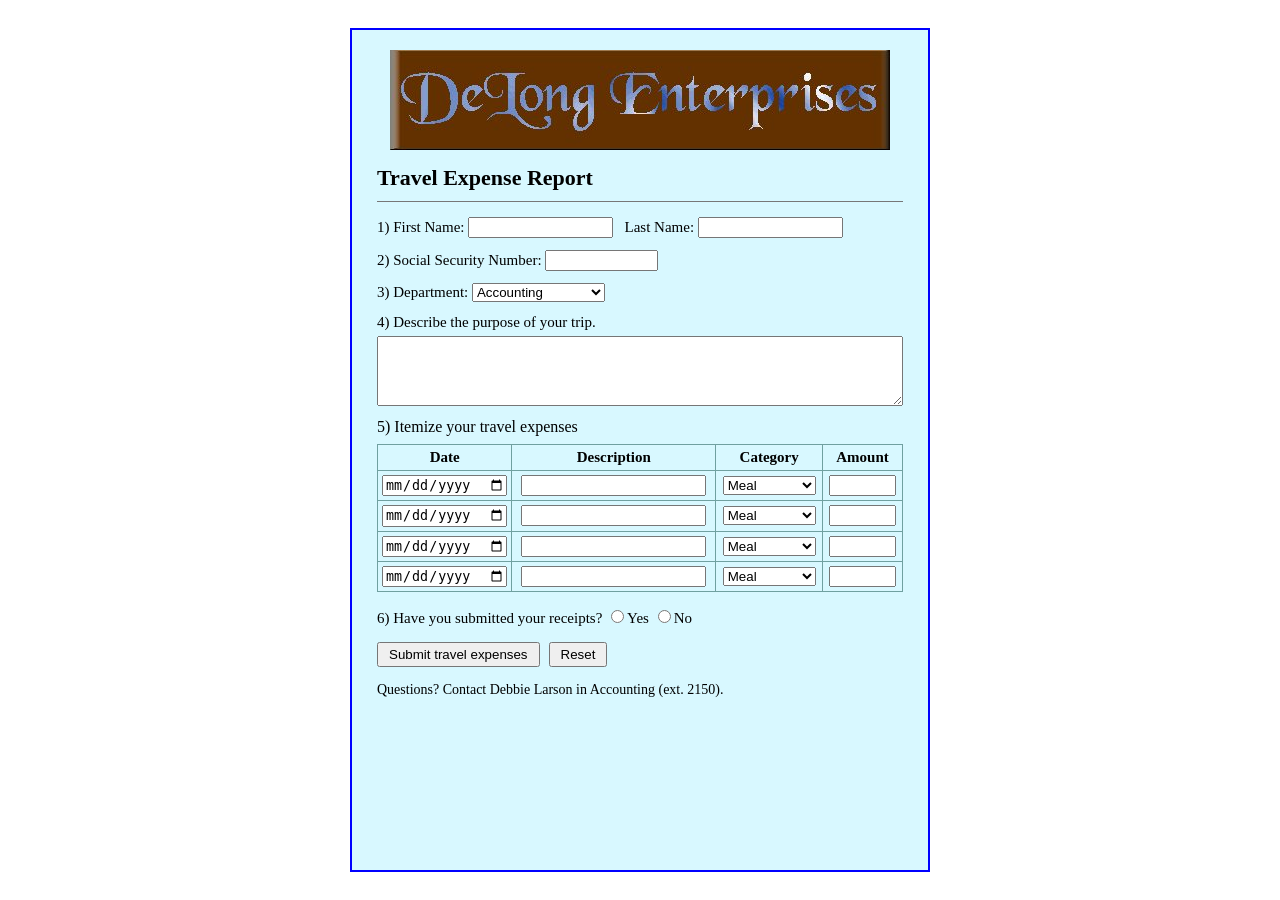
==== Ex50/TravelExpenseReport.html @ 56c7c682 "Add files via upload" ====
<html>
    <head>
        <title>Travel Expense Report</title>
        <style>
            body {
                display: flex;
                justify-content: center;
                padding: 20px;
            }
            .form-container {
                background-color: #d8f8ff;
                border: 2px solid #0000ff;
                width: 580px;
                padding: 20px 25px;
                box-sizing: border-box;
            }
            .header-logo {
            text-align: center;
            margin-bottom: 15px;
            }
            .header-logo img {
                max-width: 100%;
                height: auto;
            }
            h2.title {
                font-size: 22px;
                font-weight: bold;
                margin-top: 0;
                margin-bottom: 10px;
                color: #000000;
            }
            hr {
                border: none;
                border-top: 1px solid #777;
                margin-bottom: 15px;
            }
            .field-group {
                margin-bottom: 12px;
                font-size: 15px;
            }
            textarea {
                width: 100%;
                height: 70px;
                box-sizing: border-box;
                margin-top: 5px;
                font-family: Arial, sans-serif;
            }
            .expense-table {
                width: 100%;
                border-collapse: collapse;
                margin-top: 8px;
                margin-bottom: 15px;
                background-color: #d8f8ff;
            }
            .expense-table th, .expense-table td {
                border: 1px solid #70a0a0;
                padding: 4px;
                text-align: center;
            }
            .expense-table th {
                font-weight: bold;
                font-size: 15px;
            }
            .expense-table input[type="text"], 
            .expense-table select {
                width: 95%;
                box-sizing: border-box;
            }
            .button-group {
                margin-top: 15px;
                margin-bottom: 15px;
            }
            .button-group input {
                padding: 3px 10px;
                cursor: pointer;
                margin-right: 5px;
            }
            .footer-text {
                font-size: 14px;
                margin-top: 15px;
            }
        </style>
    </head>
    <body>
        <div class="form-container">
            <div class="header-logo">
                <img src="images/DeLong.jpg" alt="DeLong Enterprises"/>
            </div>
            <h2 class="title">Travel Expense Report</h2>
            <hr/>

            <form name="expenseForm">
                <div class="field-group">
                    1) First Name: <input type="text" name="firstname" size="16">
                    &nbsp;&nbsp;Last Name: <input type="text" name="lastname" size="16"> 
                </div>
                <div class="field-group">
                    2) Social Security Number: <input type="text" name="ssn" size="12">
                </div>
                <div class="field-group">
                    3) Department:
                    <select name="department">
                        <option value="Accounting" selected>Accounting</option>
                        <option value="Marketing">Marketing</option>
                        <option value="Sales">Sales</option>
                        <option value="HR">Human Resources</option>
                    </select>
                </div>
                <div class="field-group">
                    4) Describe the purpose of your trip.
                    <textarea name="purpose"></textarea>
                </div>
                <div>
                    5) Itemize your travel expenses
                    <table class="expense-table">
                        <thead>
                            <tr>
                                <th style="width: 18%;">Date</th>
                                <th style="width: 44%;">Description</th>
                                <th style="width: 22%;">Category</th>
                                <th style="width: 16%;">Amount</th>
                            </tr>
                        </thead>
                        <tbody>
                            <tr>
                                <td><input type="date" name="date1" value="mm/dd/yy"></td>
                                <td><input type="text" name="desc1"></td>
                                <td>
                                    <select name="cat1">
                                        <option value="Meal" selected>Meal</option>
                                        <option value="Hotel">Hotel</option>
                                        <option value="Transport">Transport</option>
                                        <option value="Other">Other</option>
                                    </select>
                                </td>
                                <td><input type="text" name="amount1"></td>
                            </tr>
                            <tr>
                                <td><input type="date" name="date2" value="mm/dd/yy"></td>
                                <td><input type="text" name="desc2"></td>
                                <td>
                                    <select name="cat2">
                                        <option value="Meal" selected>Meal</option>
                                        <option value="Hotel">Hotel</option>
                                        <option value="Transport">Transport</option>
                                        <option value="Other">Other</option>
                                    </select>
                                </td>
                                <td><input type="text" name="amount2"></td>
                            </tr>
                            <tr>
                                <td><input type="date" name="date3" value="mm/dd/yy"></td>
                                <td><input type="text" name="desc3"></td>
                                <td>
                                    <select name="cat3">
                                        <option value="Meal" selected>Meal</option>
                                        <option value="Hotel">Hotel</option>
                                        <option value="Transport">Transport</option>
                                        <option value="Other">Other</option>
                                    </select>
                                </td>
                                <td><input type="text" name="amount3"></td>
                            </tr>
                            <tr>
                                <td><input type="date" name="date4" value="mm/dd/yy"></td>
                                <td><input type="text" name="desc4"></td>
                                <td>
                                    <select name="cat4">
                                        <option value="Meal" selected>Meal</option>
                                        <option value="Hotel">Hotel</option>
                                        <option value="Transport">Transport</option>
                                        <option value="Other">Other</option>
                                    </select>
                                </td>
                                <td><input type="text" name="amount4"></td>
                            </tr>
                        </tbody>
                    </table>
                </div>
                <div class="field-group">
                    6) Have you submitted your receipts?
                    <input type="radio" id="yes" name="receipts" value="Yes"><label for="yes">Yes</label>
                    <input type="radio" id="no" name="receipts" value="No"><label for="no">No</label>
                </div>
                <div class="button-group">
                    <input type="submit" value="Submit travel expenses" onclick="alert('Thông báo submit');">
                    <input type="reset" value="Reset">
                </div>
                <div class="footer-text">
                    Questions? Contact Debbie Larson in Accounting (ext. 2150).
                </div>
            </form>
        </div>



    </body>
</html>
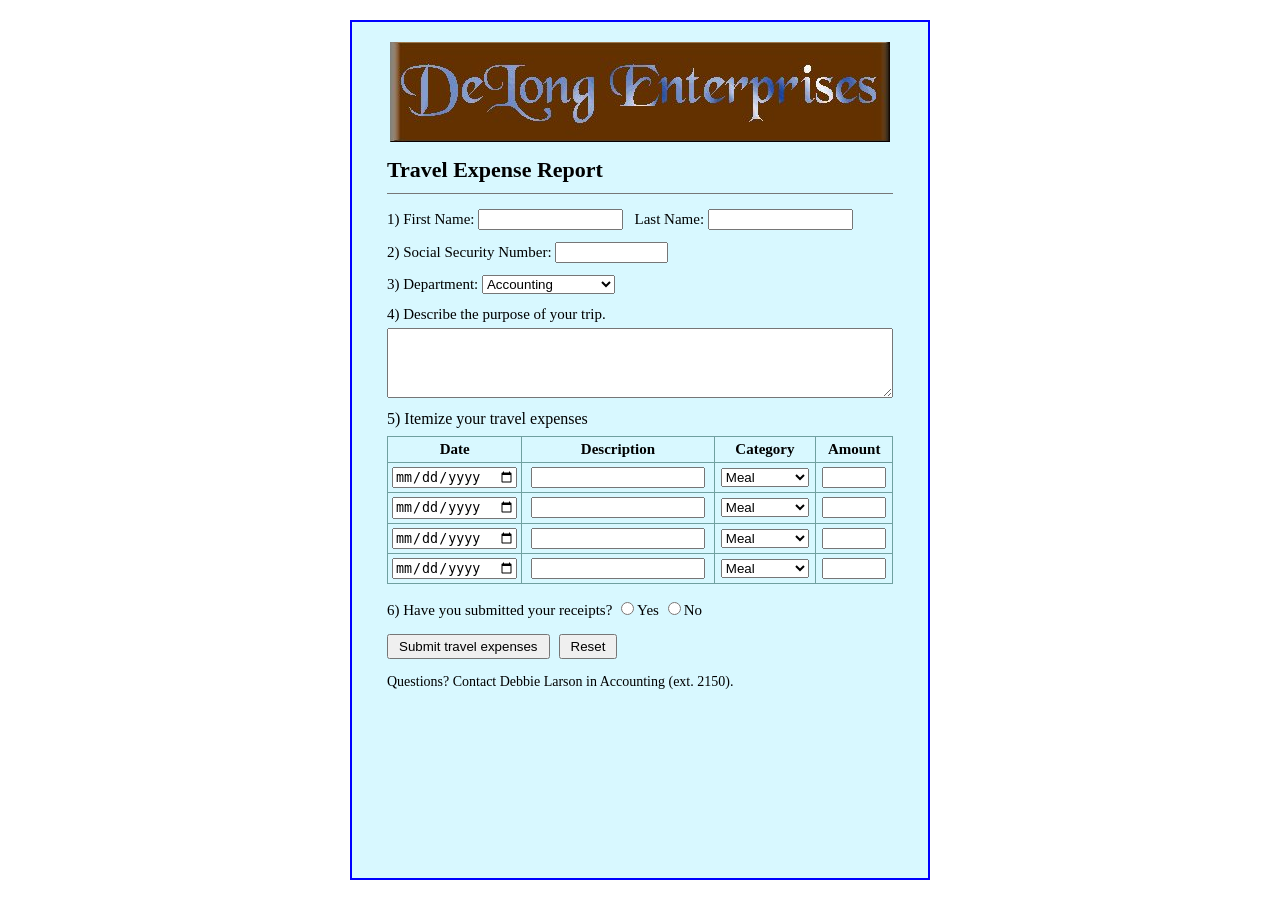
==== commit 312bcf10: "Add files via upload" ====
--- a/Ex50/TravelExpenseReport.html
+++ b/Ex50/TravelExpenseReport.html
@@ -4,14 +4,15 @@
         <style>
             body {
                 display: flex;
+                margin: 20px;
                 justify-content: center;
-                padding: 20px;
             }
             .form-container {
+                width: 580px;
+                margin: 0 auto;
                 background-color: #d8f8ff;
                 border: 2px solid #0000ff;
-                width: 580px;
-                padding: 20px 25px;
+                padding: 20px 35px;
                 box-sizing: border-box;
             }
             .header-logo {
@@ -191,8 +192,5 @@
                 </div>
             </form>
         </div>
-
-
-
     </body>
 </html>
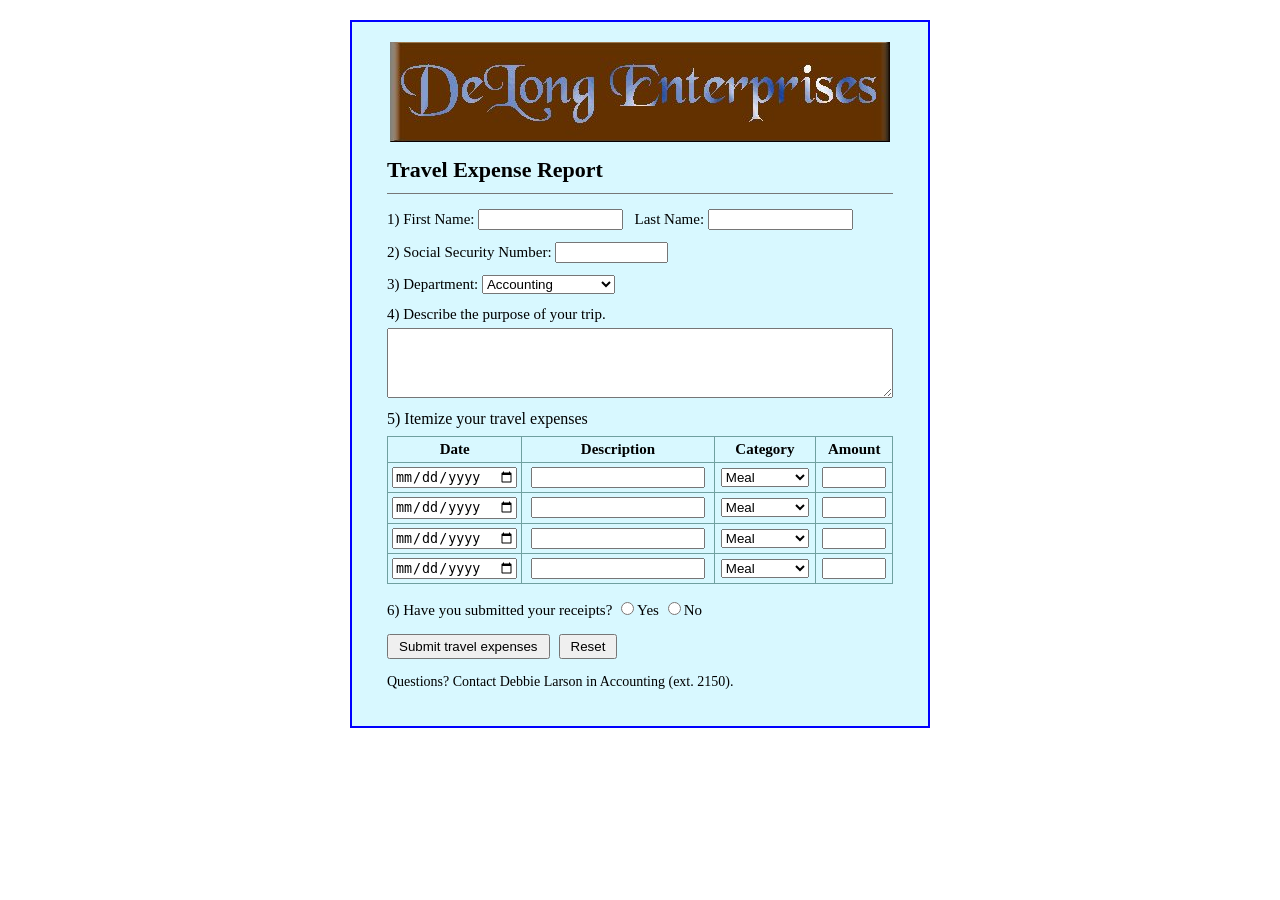
==== commit ad2f2ca3: "Add files via upload" ====
--- a/Ex50/TravelExpenseReport.html
+++ b/Ex50/TravelExpenseReport.html
@@ -3,7 +3,6 @@
         <title>Travel Expense Report</title>
         <style>
             body {
-                display: flex;
                 margin: 20px;
                 justify-content: center;
             }
@@ -14,6 +13,8 @@
                 border: 2px solid #0000ff;
                 padding: 20px 35px;
                 box-sizing: border-box;
+                height: auto;
+                display: flow-root;
             }
             .header-logo {
             text-align: center;
